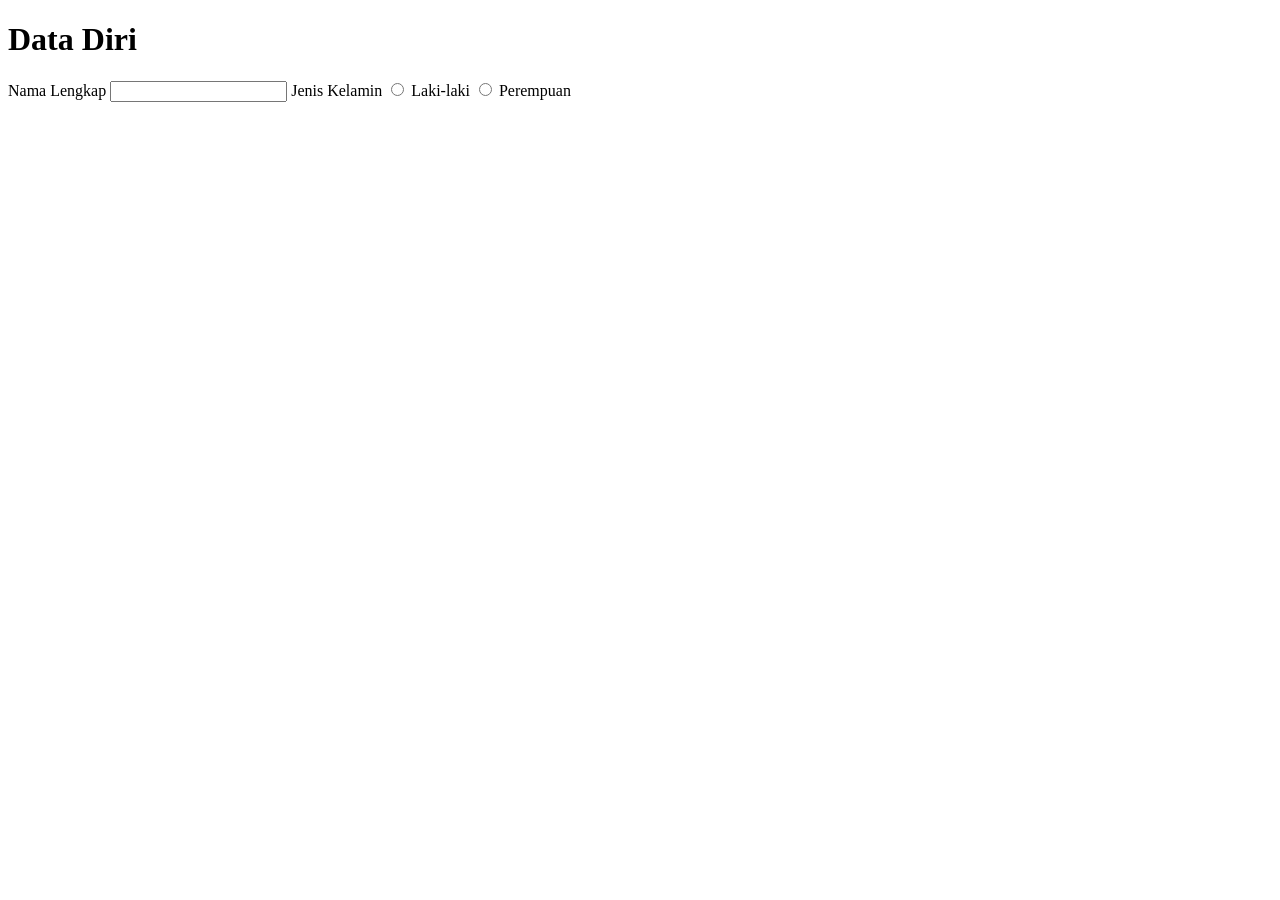
==== biodata-form/index.html @ 0641e737 "initial phase" ====
<!DOCTYPE html>
<html lang="en">
<head>
    <meta charset="UTF-8">
    <meta name="viewport" content="width=device-width, initial-scale=1.0">
    <title>Biodata Form</Form></title>
</head>
<body>
    <h1>Data Diri</h1>

    <label for="full-name">Nama Lengkap</label>
    <input
        type="text"
        id="full-name"
        name="fullname"
        required
    >

    <label>Jenis Kelamin</label>
    <input
        type="radio"
        id="male-id"
        name="male"
        value="choosemale"
    >
    <label for="male-id">Laki-laki</label>
    <input
        type="radio"
        id="female-id"
        name="female"
        value="choosefemale"
    >
    <label for="female-id">Perempuan</label>
    
</body>
</html>
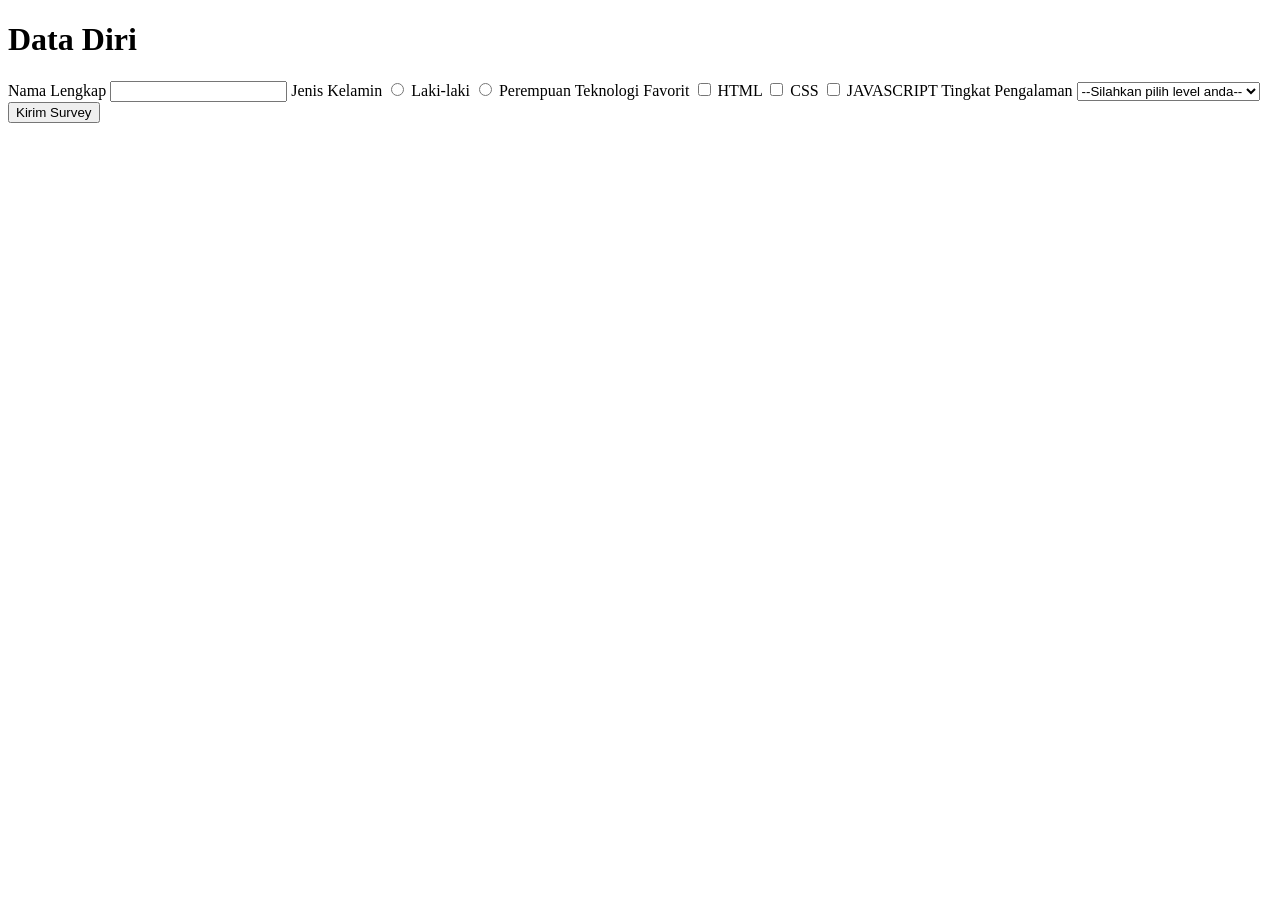
==== commit 102768a8: "HTML done" ====
--- a/biodata-form/index.html
+++ b/biodata-form/index.html
@@ -31,6 +31,44 @@
         value="choosefemale"
     >
     <label for="female-id">Perempuan</label>
+
+    <label>Teknologi Favorit</label>
+    <input
+        type="checkbox"
+        id="html-input"
+        name="htmlchoice"
+        value="html"
+    >
+    <label for="html-input">HTML</label>
+
+    <input
+        type="checkbox"
+        id="css-input"
+        name="css"
+        value="css"
+    >
+    <label for="css-input">CSS</label>
+
+    <input
+        type="checkbox"
+        id="javascript-input"
+        name="javascript"
+        value="javascript"
+    >
+    <label for="javascript-input">JAVASCRIPT</label>
+
+    <label for="experience-level">Tingkat Pengalaman</label>
+    <select id="experience-level">
+        <option value="">--Silahkan pilih level anda--</option>
+        <option value="pemula">Pemula</option>
+        <option value="amatir">Amatir</option>
+        <option value="mahir">Mahir</option>
+        <option value="profesional">Pro</option>
+        <option value="dewa">Tingkat Dewa</option>
+    </select>
+
+    <button>Kirim Survey</button>
+
     
 </body>
 </html>
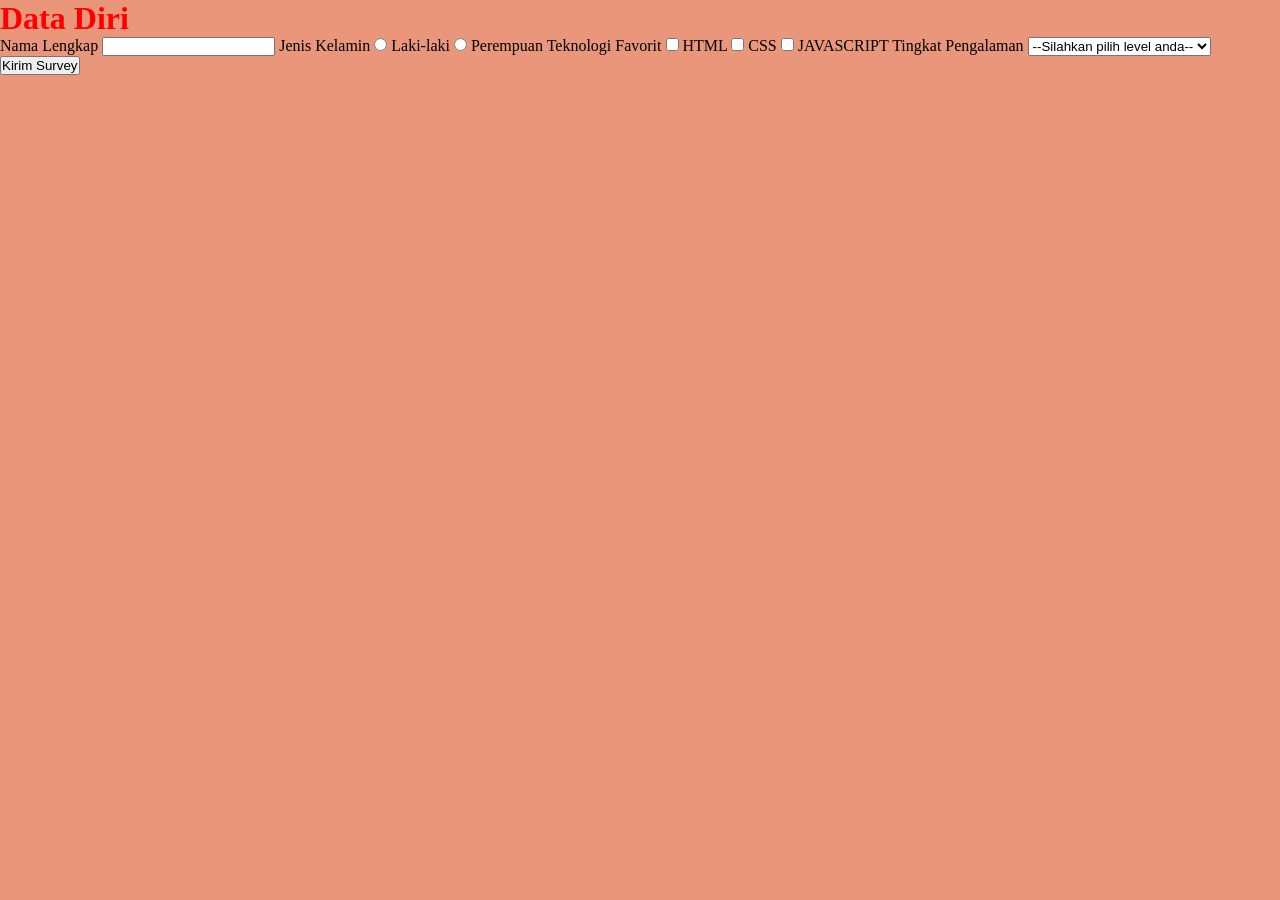
==== commit 619b4e11: "styling" ====
--- a/biodata-form/index.html
+++ b/biodata-form/index.html
@@ -3,6 +3,7 @@
 <head>
     <meta charset="UTF-8">
     <meta name="viewport" content="width=device-width, initial-scale=1.0">
+    <link rel="stylesheet" href="styles.css">
     <title>Biodata Form</Form></title>
 </head>
 <body>
--- a/biodata-form/styles.css
+++ b/biodata-form/styles.css
@@ -0,0 +1,13 @@
+* {
+    margin: 0;
+    padding: 0;
+    box-sizing: border-box;
+}
+
+body {
+    background-color:darksalmon;
+}
+
+h1 {
+    color: red;
+}
